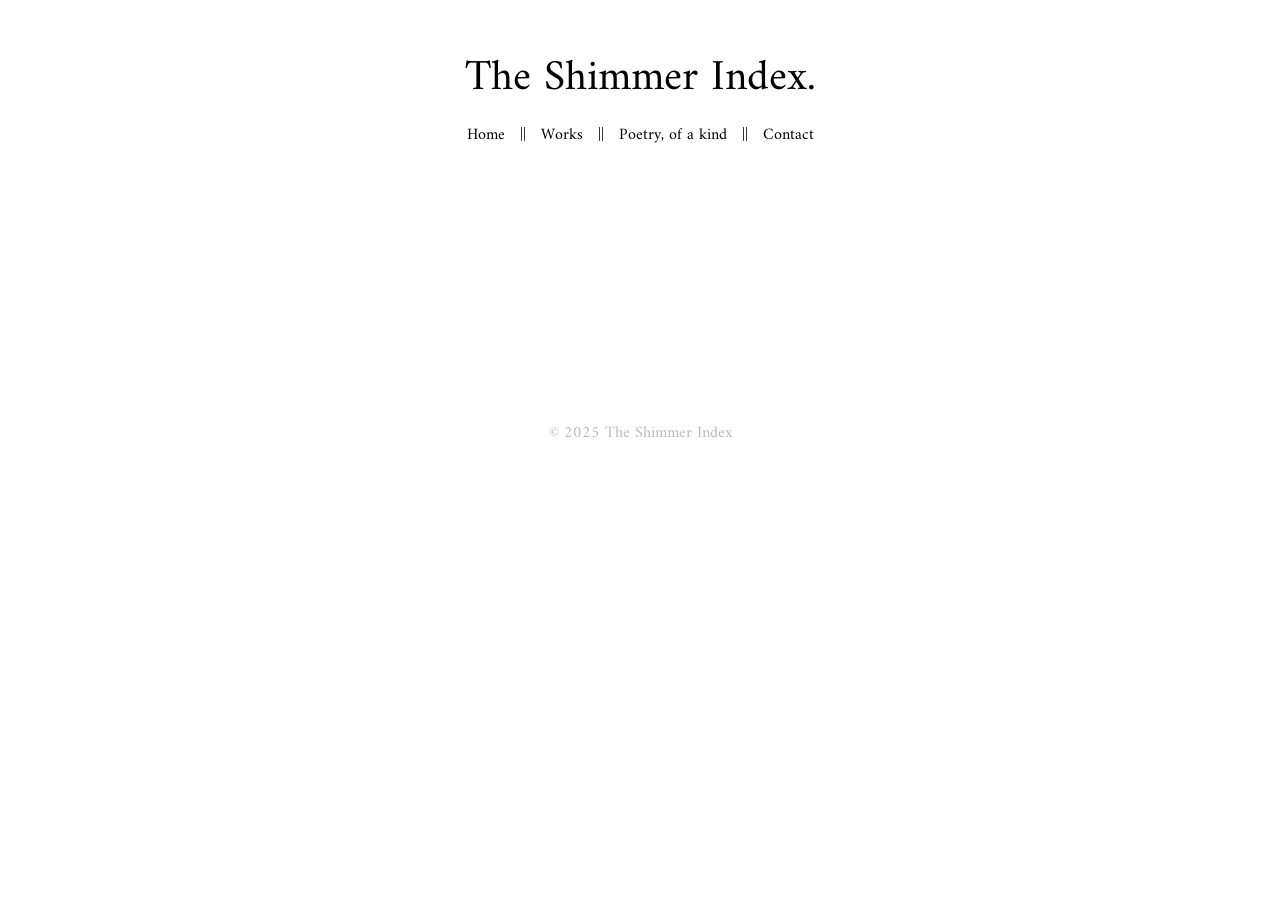
==== index.html @ 922c2457 "Add files via upload" ====
<!DOCTYPE html>
<html lang="en">
<head>
  <meta charset="UTF-8">
  <meta name="viewport" content="width=device-width, initial-scale=1.0">
  <title>The Shimmer Index</title>
  <link rel="stylesheet" href="style.css">
  <link rel="preconnect" href="https://fonts.googleapis.com">
  <link rel="preconnect" href="https://fonts.gstatic.com" crossorigin>
  <link href="https://fonts.googleapis.com/css2?family=Amiri:ital,wght@0,400;0,700;1,400;1,700&display=swap" rel="stylesheet">
</head>
<body>
  <header>
    <h1>The Shimmer Index.</h1>
    <nav>
      <a href="index.html">Home</a> ||    
      <a href="works.html">Works</a> ||
      <a href="poetry.html">Poetry, of a kind</a> ||
      <a href="contact.html">Contact</a> 

    </nav>
  </header>

  <main>
    <div class="video-container">
      <video src="kf 4.mp4" autoplay loop muted playsinline ></video>
    </div>
  </main>

  <footer>
    <p>© 2025 The Shimmer Index</p>
  </footer>

  <script src="script.js"></script>
</body>
</html>
---- style.css ----
/* General styles */
body {
  font-family: Amiri, serif;
  margin: 0;
  padding: 0;
  text-align: center;
  background-color: #ffffff;
  color: rgb(187, 187, 187);
  
}

footer{
  margin-top: 100px;
}


header {
  background: #ffffff;
  color: #000000;
  padding-top: 40px;
  padding-bottom: 10px;
}

nav a {
  color: rgb(0, 0, 0);
  text-decoration: none;
  margin: 0 10px;

}

main {
  padding: 0px;
}

/* Headings */

h1 {
  font-weight: 400;
  font-size: 2.7rem;
  margin-top: 0px;
  margin-bottom: 5px;
}

h2 {
  margin-top: 0px;
  margin-bottom: 10px;
  font-weight: 500;
  font-size: 1.2rem;
  color:#000000;
  text-decoration:   underline blink;
}


h4{
  margin-top: 20px;
  margin-bottom: 0px;
  color:rgb(0, 0, 0);
  font-size: 1.1rem;
  text-decoration: none;
  font-weight: 100;

}



/* Remove underline from all text inside project links */
.project a {
  text-decoration: none;
  color: inherit;   /* makes link use surrounding text color */
}

/* Specific styles for the h3 title */
.project a h3 {
  font-style: normal;
  font-weight: normal;
  text-align: left;
  text-decoration: none;   /* ensures no underline */
  color: #000;
  margin-top: 5px;
  margin-bottom: 0px;
  margin-left: 5px;
}

.project a .project-tags {
  font-size: 0.9em;
  color: #666;
  text-decoration: none;
  text-align: left;
  margin-top:0px;
  margin-bottom: 20px;
  margin-left: 5px;
}

.works-page {
  max-width: 1200px;
  margin: 0 auto;
  padding: 20px;
  display: flex;
  flex-direction: column;
  gap: 60px; /* space between projects */
}

/* Each project block */
.work {
  display: grid;
  grid-template-columns: 1fr 2fr; /* left = 1/3, right = 2/3 */
  gap: 30px;
  align-items: flex-start; /* align text to top of media */
}

.work-media {
  display: flex;
  flex-direction: column; /* stack children vertically */
  gap: 20px;              /* optional: space between each item */
}

.media-image {
  width: 100%;   /* make images fill container width */
  height: auto;  /* keep aspect ratio */
}


/* Media images */
.media-image {
  max-width: 100%;
  height: auto;
  display: block;
}

/* Video embed wrapper */
.video-wrapper {
  position: relative;
  padding-bottom: 56.25%; /* 16:9 ratio */
  height: 0;
  width: 100%;
  max-width: 800px;
  margin-bottom: 10px;
}
.video-wrapper iframe {
  position: absolute;
  top: 0; left: 0;
  width: 100%;
  height: 100%;
  border: none;
}

.zine-wrapper {
  width: 100%;
  max-width: 1000px;  /* wider than video */
  height: 800px;      /* taller so the PDF is readable */
  margin: 0 auto;
}

.zine-wrapper iframe {
  width: 100%;
  height: 100%;
  border: none;
}


/* Responsive adjustments */
@media (max-width: 900px) {
  .work {
    grid-template-columns: 1fr; /* stack text above media */
    text-align: center;
  }
  .work-text {
    text-align: center;
  }
  .work-media {
    justify-content: center;
    max-width: 800px;
  }
}


.contact-words{
  color: black;
}


/* Poetry Page */
.poetry-page {
  max-width: 800px;
  margin: 0 auto;
  padding: 20px 10px;
  display: flex;
  flex-direction: column;
  gap: 10px;
  text-align: left;
  color: black
}

.poem-entry {
  
  padding-left: 20px;
}

.poem-title {
  margin: 0;
  font-size: 1.8rem;
  text-decoration: none;   /* ensures no underline */
}



.poem-text {
  font-family: Amiri, serif;
  font-size: 1.1rem;
  line-height: 1.8;
  white-space: pre-wrap;   /* keeps line breaks */
  word-wrap: break-word;   /* wraps long lines */
}

hr {
  border: none;
  border-top: 1px solid #000000; /* first line */
  margin: 8px auto;
  width: 100%;
  position: relative;
}

hr::after {
  content: "";
  display: block;
  border-top: 1px solid #000000; /* second line */
  margin-top: 4px; /* distance between the two lines */
}


/* Grid Layout */
.projects-grid {
  display: grid;
  grid-template-columns: repeat(3, 1fr);
  row-gap: 20px;
  column-gap: 20px;
  max-width: 1200px;
  margin: 00px auto;
  padding: 0 10px;
}

.project {
  text-align: center;
}

.project img {
  width: 100%;
  height: 600px;         /* fixed height for consistency */
  object-fit: cover;     /* crops to fill box */
  border-radius: 0px;    /* optional rounded corners */
  display: block;
  transition: transform 0.3s ease;
}

.project:hover img {
  transform: scale(1.02);
}

.project h3 {
  margin-top: 12px;
  font-size: 1.1rem;
  margin-bottom: 5px;
}

.project-tags {
  font-size: 0.9rem;
  color: #999;
  margin-top: 4px;
}

/* Filter Bar */
.filter-bar {
  text-align: center;
  margin: 0px 0 10px;
}

.filter-btn {
  background: none;
  border: 1px solid #ccc;
  padding: 3px 7px;
  margin: 0 3px;
  cursor: pointer;
  border-radius: 0px;
  font-size: 0.9rem;
  transition: all 0.2s ease;
  font-style: normal;
  font-family: Amiri;
}


.filter-btn:hover {
  border-color: #ffffff;
  color: #5f5f5f;
}

.filter-btn.active {
  background: #000000;
  color: #fff;
  border-color: #333;
}

/* Responsive */
@media (max-width: 900px) {
  .projects-grid {
    grid-template-columns: repeat(2, 1fr);
  }
}

@media (max-width: 600px) {
  .projects-grid {
    grid-template-columns: 1fr;
  }
}

.work-detail {
  max-width: 1100px;
  margin: 60px auto;
  padding: 0 20px;
}

.work-layout {
  display: flex;
  flex-wrap: wrap;
  gap: 40px;
  align-items: flex-start;
}

.work-text-box {
  flex: 1 1 350px;
  background: #ffffff; /* box background */
  color: #000000;
  padding: 20px 24px;
  border-radius: 8px;
  text-align: left;
  box-shadow: 0 4px 10px rgba(102, 102, 102, 0.3);
}

.work-text-box h2 {
  margin-top: 0;
  margin-bottom: 10px;
}

.work-media-box {
  flex: 2 1 500px;
}

.work-media-box img,
.work-media-box iframe {
  width: 100%;
}

.back-button {
  display: inline-block;
  margin: 5px 0;
  padding: 3px 7px;
  border: 1px solid #000;
  font-size: 0.9em;
  font-style: italic;
  color: #000;
  text-decoration: none;
  transition: all 0.2s ease-in-out;
  margin-top: 20px;
}

.back-button:hover {
  background-color: #000;
  color: #fff;
}

.project.hidden {
  display: none !important;
}

.work-card {
  max-width: 900px;
  margin: 2rem auto;
  border: 1px solid #000000;
  background: #ffffff;
  display: flex;
  flex-direction: column;
  box-sizing: border-box;
}

.work-title {
  font-size: 1.2rem;
  text-align: center;
  color: #ffffff;
  margin: 0;
  padding: 0.25rem 0.5rem;
  border-bottom: 1px  solid #000;
  background: #000000
}

.work-description {
  font-family: Amiri, serif;
  font-style: normal;
  color: #000000;
  line-height: 1.5;
  text-align:justify;
  margin: 0;
  padding: 0.8rem 1.2rem;
  border-bottom: 1px solid #000;

}

.image-viewer,
.film-viewer {
  position: relative;
  width: 100%;
  height: 505px;                
  border-bottom: 1px solid #000;
  display: flex;
  justify-content: center;
  align-items: center;
  background: #000000;
  overflow: hidden;
}

.image-viewer-light,
.film-viewer-light {
  position: relative;
  width: 100%;
  height: 505px;                
  border-bottom: 1px solid #000;
  display: flex;
  justify-content: center;
  align-items: center;
  background: #fafafa;
  overflow: hidden;
}

.image-viewer-light img,
.image-viewer img {
  max-width: 100%;
  max-height: 100%;
  object-fit: contain;
}

.film-viewer iframe {
  width: 100%;
  height: 100%;
  border: none;
  object-fit: contain;
}

.work-viewer-zine {
   position: relative;
  width: 100%;
  height: 800px;
  border-bottom: 1px solid #000;
  display: flex;
  justify-content: center;
  align-items: center;
  background: #fafafa;
  overflow: hidden;
}

.work-viewer img {
  width: 100%;
  height: 100%;
  object-fit: contain;
}

.img-prev,
.img-next,
.film-prev,
.film-next,
.work-prev,
.work-next {
  position: absolute;
  top: 50%;
  transform: translateY(-50%);
  background: rgba(255,255,255,0.8);
  border: 0px solid #000;
  padding: 0.25rem 0.5rem;
  cursor: pointer;
  font-size: 1.2rem;
  line-height: 1;
  z-index: 2;
}

.img-prev,
.film-prev,
.work-prev { left: 0rem; }
.img-next,
.film-next,
.work-next { right: 0rem; }

.img-prev:hover,
.img-next:hover,
.film-prev:hover,
.film-next:hover,
.work-prev:hover,
.work-next:hover {
  background: #000;
  color: #fff;
}

.film-caption,
.work-caption {
  text-align: center;
  font-size: 0.9rem;
  color: #303030;
  font-style: normal;
  margin: 0;
  padding: 0.5rem 1rem;
  border-bottom: 1px solid #000;
}

.work-thumbnails {
  display: flex;
  justify-content: flex-start;
  margin: 0;
  padding: 0;
  border-bottom: 1px solid #000;
  border-top: none;
}

.work-thumbnails img {
  width: 120px;
  height: 120px;
  object-fit: cover;
  cursor: pointer;
  opacity: 0.7;
  transition: opacity 0.2s;
  background: #fafafa;
}

.work-thumbnails img:last-child {
  border-right: none;
}

.work-thumbnails img.active,
.work-thumbnails img:hover {
  opacity: 1;
}
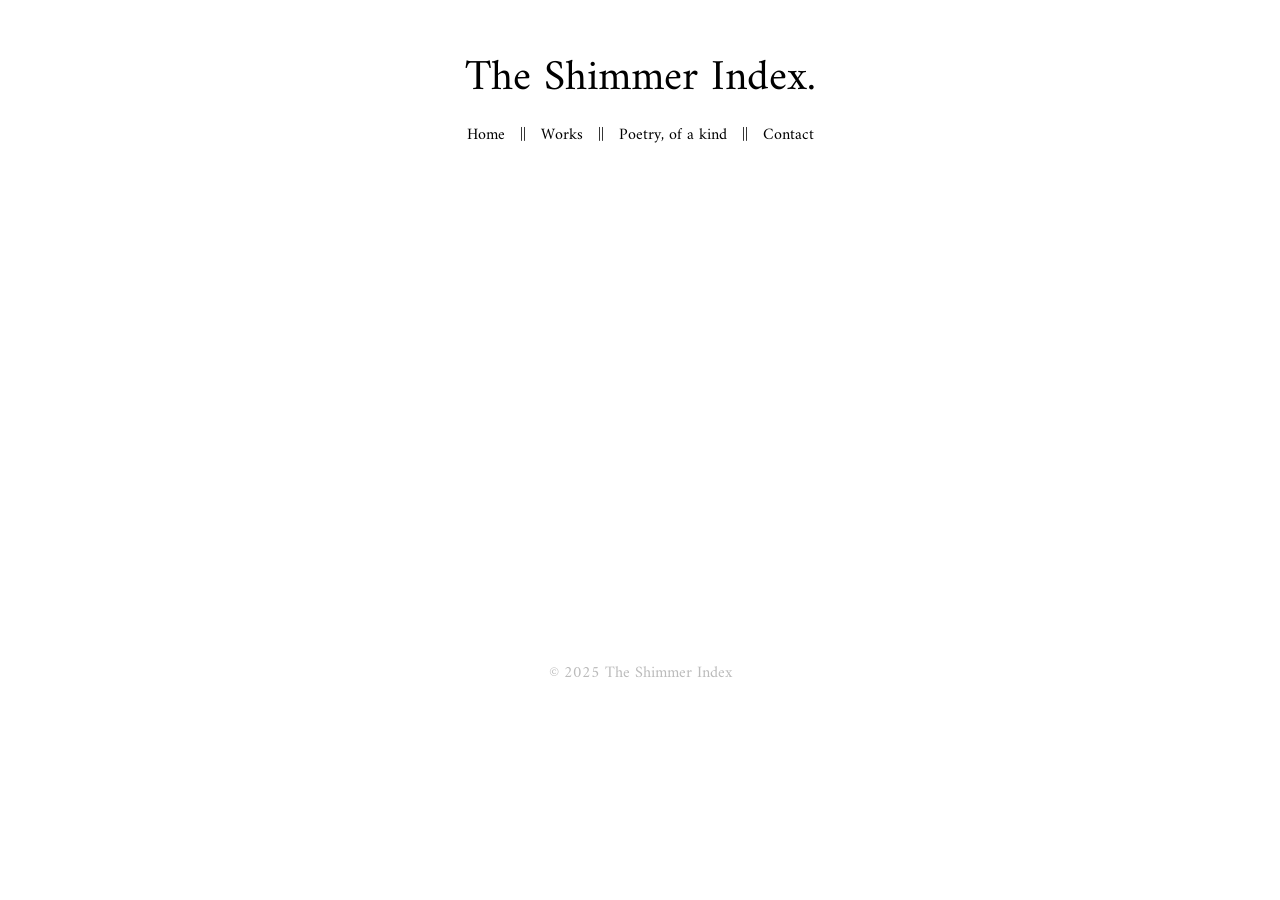
==== commit 1b87d18c: "Add files via upload updated for mobile" ====
--- a/index.html
+++ b/index.html
@@ -23,7 +23,7 @@
 
   <main>
     <div class="video-container">
-      <video src="kf 4.mp4" autoplay loop muted playsinline ></video>
+      <video src="kf4.mp4" autoplay loop muted playsinline ></video>
     </div>
   </main>
 
--- a/style.css
+++ b/style.css
@@ -37,8 +37,25 @@
 h1 {
   font-weight: 400;
   font-size: 2.7rem;
-  margin-top: 0px;
+  margin-top: 0;
   margin-bottom: 5px;
+  text-align: center;   /* Centers title on all devices */
+  padding: 0 10px;      /* Adds a little breathing room left/right */
+}
+
+/* Responsive adjustment for smaller screens */
+@media (max-width: 768px) {
+  h1 {
+    font-size: 2.3rem;   /* Smaller text on tablets/phones */
+    padding: 0 15px;   /* More horizontal padding */
+  }
+}
+
+@media (max-width: 480px) {
+  h1 {
+    font-size: 1.9rem; /* Even smaller for narrow phones */
+    padding: 0 20px;
+  }
 }
 
 h2 {
@@ -60,7 +77,6 @@
   font-weight: 100;
 
 }
-
 
 
 /* Remove underline from all text inside project links */
@@ -124,8 +140,37 @@
 .media-image {
   max-width: 100%;
   height: auto;
+}
+
+.video-container {
+  position: relative;
+  width: 100%;
+  max-width: 800px;   /* Limit size on large screens */
+  margin: 0 auto;     /* Center horizontally */
+  overflow: hidden;
+}
+
+.video-container video {
+  width: 100%;
+  height: auto;
   display: block;
 }
+
+/* Mobile adjustment */
+@media (max-width: 768px) {
+  .video-container {
+    max-width: 100%;   /* Use full width on tablets/phones */
+  }
+
+  .video-container video {
+    max-height: 50vh;  /* Limit vertical space */
+    object-fit: cover;
+  }
+}
+
+
+
+
 
 /* Video embed wrapper */
 .video-wrapper {
@@ -173,11 +218,18 @@
   }
 }
 
-
-.contact-words{
+.contact-words {
   color: black;
-}
-
+  text-align: center; /* center content, including image */
+}
+
+.contact-words img {
+  width: 100%;        /* scale to container width */
+  max-width: 500px;   /* prevent it from being too large on desktop */
+  height: auto;       /* maintain aspect ratio */
+  display: block;
+  margin: 0 auto;     /* center the image */
+}
 
 /* Poetry Page */
 .poetry-page {
@@ -270,34 +322,39 @@
 
 /* Filter Bar */
 .filter-bar {
-  text-align: center;
-  margin: 0px 0 10px;
+  display: flex;
+  flex-wrap: wrap;       /* Allows buttons to wrap onto multiple lines */
+  justify-content: center; /* Center them nicely */
+  gap: 6px;              /* Even spacing between buttons */
+  margin: 0 0 10px;
+  padding: 0 5px;
 }
 
 .filter-btn {
   background: none;
   border: 1px solid #ccc;
-  padding: 3px 7px;
-  margin: 0 3px;
+  padding: 6px 12px;
   cursor: pointer;
-  border-radius: 0px;
+  border-radius: 0;
   font-size: 0.9rem;
+  font-style: normal;
+  font-family: Amiri, serif;
+  color: #000;            /* Explicitly set text color to black */
   transition: all 0.2s ease;
-  font-style: normal;
-  font-family: Amiri;
-}
-
+  flex-shrink: 0;         /* Prevent buttons from squishing */
+}
 
 .filter-btn:hover {
-  border-color: #ffffff;
+  border-color: #000;
   color: #5f5f5f;
 }
 
 .filter-btn.active {
-  background: #000000;
+  background: #000;
   color: #fff;
   border-color: #333;
 }
+
 
 /* Responsive */
 @media (max-width: 900px) {
@@ -429,12 +486,62 @@
   overflow: hidden;
 }
 
-.image-viewer-light img,
-.image-viewer img {
+/* Images inside the main viewers */
+.image-viewer > img,
+.image-viewer-light > img,
+.film-viewer > img,
+.film-viewer-light > img {
   max-width: 100%;
   max-height: 100%;
   object-fit: contain;
-}
+  display: block;
+}
+
+
+/* Dialog container */
+#imageDialog {
+  display: none;          /* hidden by default */
+  padding: 0;
+  border: none;
+  background: rgba(0,0,0,0.85);
+  width: 100vw;
+  height: 100vh;
+  justify-content: center;
+  align-items: center;
+  position: fixed;
+  top: 0;
+  left: 0;
+  z-index: 1000;
+}
+
+#imageDialog[open] {
+  display: flex;
+}
+
+/* Dialog image */
+#dialog-image {
+  max-width: 90%;       /* max width on desktop */
+  max-height: 90%;      /* never taller than viewport */
+  width: auto;
+  height: auto;
+  cursor: grab;
+  transform-origin: center center;
+  touch-action: none;
+}
+
+/* Mobile adjustments */
+@media (max-width: 768px) {
+  #dialog-image {
+    max-width: 95vw;    /* almost full screen width */
+    max-height: 95vh;   /* almost full screen height */
+  }
+}
+
+
+
+
+
+
 
 .film-viewer iframe {
   width: 100%;
@@ -444,22 +551,23 @@
 }
 
 .work-viewer-zine {
-   position: relative;
-  width: 100%;
-  height: 800px;
+  position: relative;
+  width: 100%;
+  height: 800px;         /* fixed viewing window */
   border-bottom: 1px solid #000;
   display: flex;
   justify-content: center;
-  align-items: center;
+  align-items: stretch;  /* let iframe stretch full height */
   background: #fafafa;
-  overflow: hidden;
-}
-
-.work-viewer img {
+  overflow: auto;        /* enable scrolling inside */
+}
+
+.work-viewer-zine iframe {
   width: 100%;
   height: 100%;
-  object-fit: contain;
-}
+  border: none;
+}
+
 
 .img-prev,
 .img-next,
@@ -477,6 +585,7 @@
   font-size: 1.2rem;
   line-height: 1;
   z-index: 2;
+  color:#000;
 }
 
 .img-prev,
@@ -509,11 +618,13 @@
 
 .work-thumbnails {
   display: flex;
-  justify-content: flex-start;
-  margin: 0;
-  padding: 0;
-  border-bottom: 1px solid #000;
+  flex-wrap: wrap;         /* let thumbnails wrap onto new rows */
+  justify-content: center; /* center them neatly */
+  gap: 8px;                /* even spacing between thumbnails */
+  padding: 10px;
+
   border-top: none;
+  box-sizing: border-box;  /* keep padding inside container width */
 }
 
 .work-thumbnails img {
@@ -534,3 +645,6 @@
 .work-thumbnails img:hover {
   opacity: 1;
 }
+
+
+
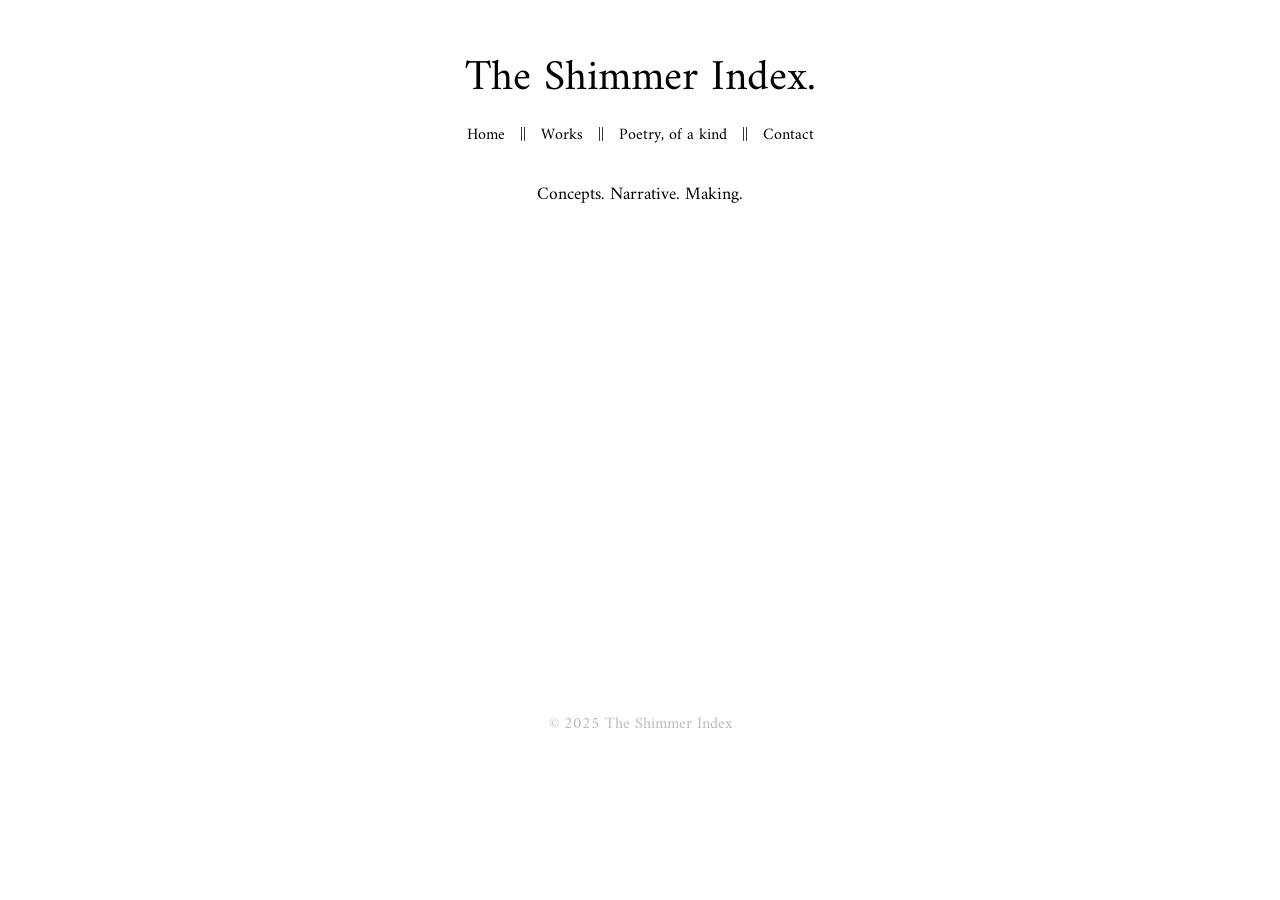
==== commit 1839002f: "index update added words" ====
--- a/index.html
+++ b/index.html
@@ -23,6 +23,7 @@
 
   <main>
     <div class="video-container">
+      <h4>Concepts. Narrative. Making.</h4>
       <video src="kf4.mp4" autoplay loop muted playsinline ></video>
     </div>
   </main>
--- a/style.css
+++ b/style.css
@@ -458,6 +458,10 @@
   padding: 0.8rem 1.2rem;
   border-bottom: 1px solid #000;
 
+}
+
+.p1 {
+  margin:0px;
 }
 
 .image-viewer,
@@ -532,9 +536,11 @@
 /* Mobile adjustments */
 @media (max-width: 768px) {
   #dialog-image {
-    max-width: 95vw;    /* almost full screen width */
-    max-height: 95vh;   /* almost full screen height */
-  }
+    max-width: 100vw;
+    max-height: 100vh;
+
+  }
+
 }
 
 
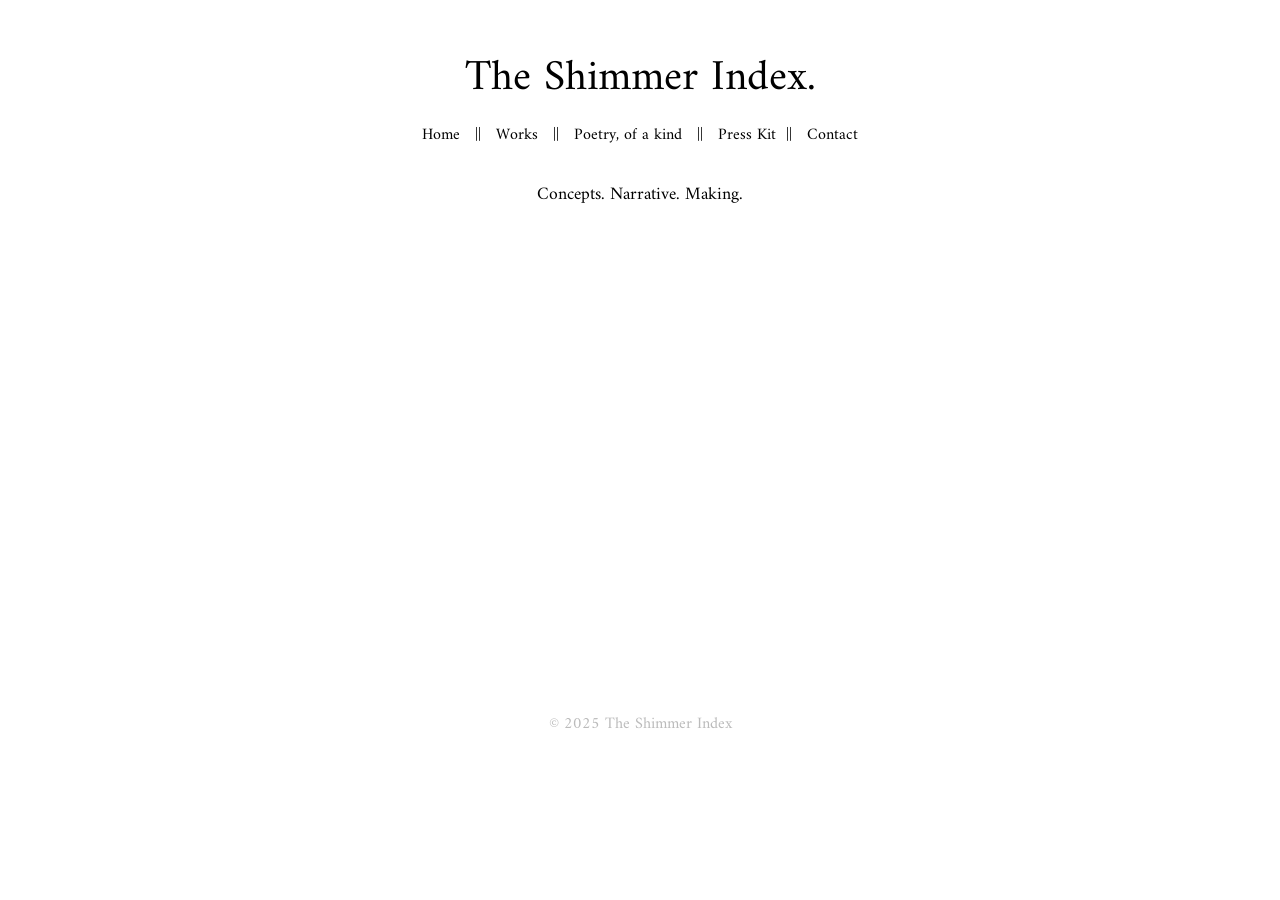
==== commit 90203e55: "02-10-26 added presskit" ====
--- a/index.html
+++ b/index.html
@@ -16,6 +16,7 @@
       <a href="index.html">Home</a> ||    
       <a href="works.html">Works</a> ||
       <a href="poetry.html">Poetry, of a kind</a> ||
+      <a href="presskit.html">Press Kit</a>||
       <a href="contact.html">Contact</a> 
 
     </nav>
